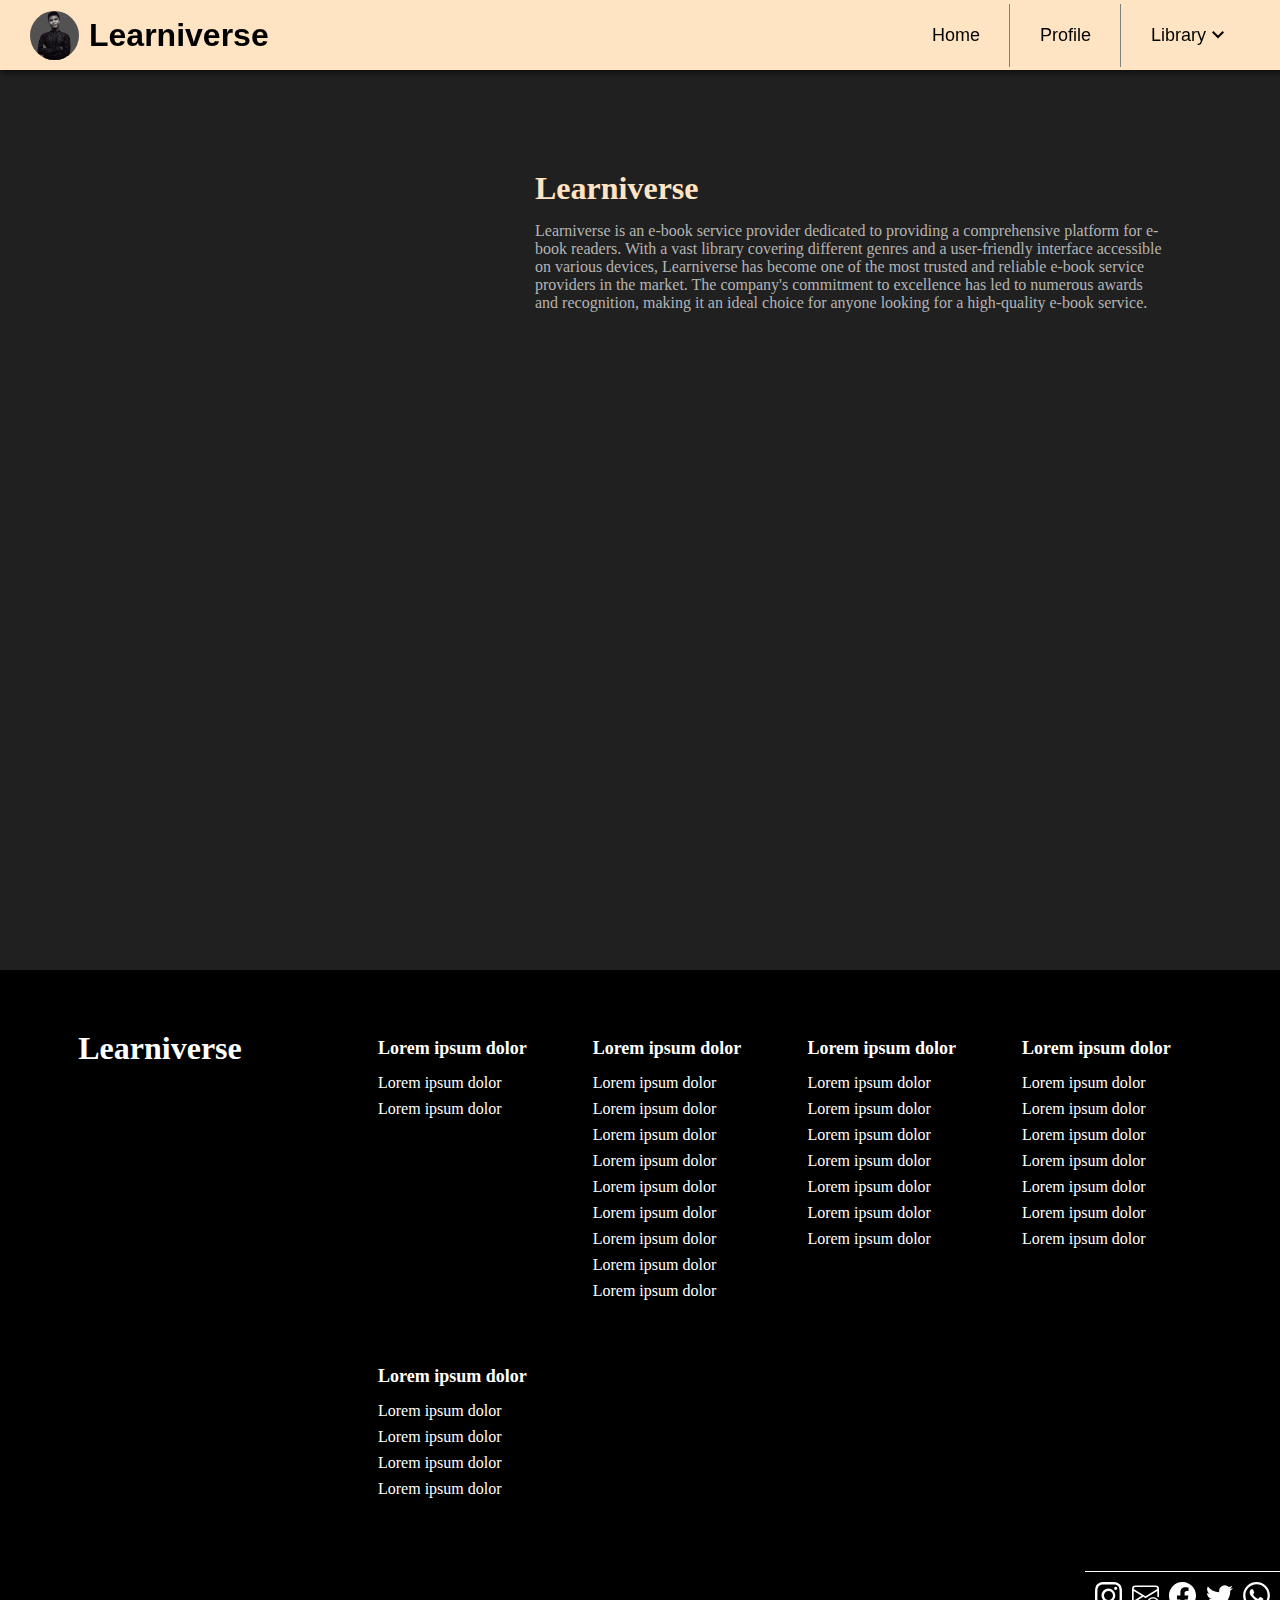
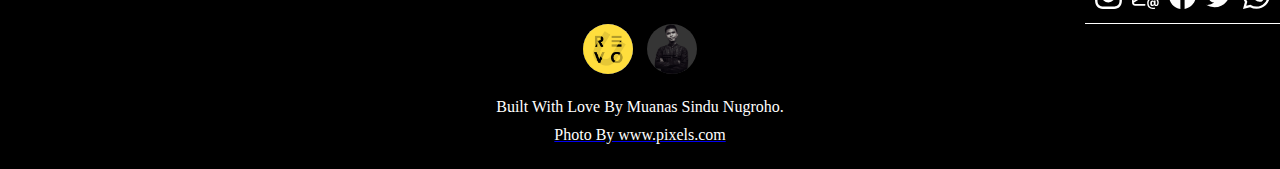
==== profile/index.html @ b91b63a9 "config" ====
<!DOCTYPE html>
<html lang="en">
  <head>
    <meta charset="UTF-8" />
    <meta http-equiv="X-UA-Compatible" content="IE=edge" />
    <meta name="viewport" content="width=device-width, initial-scale=1.0" />
    <link
      rel="stylesheet"
      href="https://fonts.googleapis.com/css2?family=Material+Symbols+Outlined:opsz,wght,FILL,GRAD@48,400,0,0"
    />
    <link rel="stylesheet" href="./assets/css/main.css" />
    <title>Profile Page</title>
  </head>
  <body>
    <nav>
      <div class="menu">
        <span class="material-symbols-outlined menu-icon">
          menu
          </span>
      </div>
      <div class="container nav-container">
        <div class="logo-brand">
         <img src="/assets/img/img-background-linear-gradient.png" alt=""> 
         <h1>Learniverse</h1>
        </div>
        <div class="nav-bar">
          <div class="nav-link border-right">
            <a href="../index.html">Home</a>
          </div>
          <div class="nav-link border-right">
            <a href="#">Profile</a>
          </div>
          <div class="nav-link library">
            <a href="#">Library</a>
            <span class="material-symbols-outlined arrow">expand_more</span>
            <div class="dropdown">
              <div class="title">
                <p>Library</p>
              </div>
              <div class="link-container">
                <div class="link-section">
                  <a href="" class="link "><p class="sub-link"><span class="material-symbols-outlined">
                    arrow_right
                    </span>Lorem ipsum dolor</p></a>
                  <a href="#" class="link"><p>Lorem ipsum</p></a>
                  <a href="#" class="link"><p>Lorem ipsum</p></a>
                  <a href="#" class="link"><p>Lorem ipsum</p></a>
                  <a href="#" class="link"><p>Lorem ipsum</p></a>
                  <a href="#" class="link"><p>Lorem ipsum</p></a>
                  <a href="#" class="link"><p>Lorem ipsum</p></a>
                  <a href="#" class="link"><p>Lorem ipsum</p></a>
                </div>
                <div class="link-section">
                  <a href="#" class="link "><p class="sub-link"><span class="material-symbols-outlined">
                    arrow_right
                    </span>Lorem ipsum dolor</p></a>
                  <a href="#" class="link"><p>Lorem ipsum</p></a>
                  <a href="#" class="link"><p>Lorem ipsum</p></a>
                  <a href="#" class="link"><p>Lorem ipsum</p></a>
                  <a href="#" class="link"><p>Lorem ipsum</p></a>
                </div>
              </div>
            </div>
          </div>
        </div>
      </div>
    </nav>

    <section id="profile">
      <div class="container">
        <div class="profile-img">
          <img src="profile/assets/img/profile-img.jpg" alt="">
        </div>
        <div class="desc-profile">
          <h1>Learniverse</h1>
          <p>Learniverse is an e-book service provider dedicated to providing a comprehensive platform for e-book readers. With a vast library covering different genres and a user-friendly interface accessible on various devices, Learniverse has become one of the most trusted and reliable e-book service providers in the market. The company's commitment to excellence has led to numerous awards and recognition, making it an ideal choice for anyone looking for a high-quality e-book service.</p>
        </div>
      </div>
    </section>

    <footer>
      <div class="container">
        <div class="top-footer">
          <div class="brand-title">
            <h1>Learniverse</h1>
          </div>
          <div class="container-link">
            <div class="link-section">
              <a href="">
                <p class="sub-link">Lorem ipsum dolor</p>
              </a>
              <a href="">
                <p>Lorem ipsum dolor</p>
              </a>
              <a href="">
                <p>Lorem ipsum dolor</p>
              </a>
            </div>
            <div class="link-section">
              <a href="">
                <p class="sub-link">Lorem ipsum dolor</p>
              </a>
              <a href="">
                <p>Lorem ipsum dolor</p>
              </a>
              <a href="">
                <p>Lorem ipsum dolor</p>
              </a>
              <a href="">
                <p>Lorem ipsum dolor</p>
              </a>
              <a href="">
                <p>Lorem ipsum dolor</p>
              </a>
              <a href="">
                <p>Lorem ipsum dolor</p>
              </a>
              <a href="">
                <p>Lorem ipsum dolor</p>
              </a>
              <a href="">
                <p>Lorem ipsum dolor</p>
              </a>
              <a href="">
                <p>Lorem ipsum dolor</p>
              </a>
              <a href="">
                <p>Lorem ipsum dolor</p>
              </a>
            </div>
            <div class="link-section">
              <a href="">
                <p class="sub-link">Lorem ipsum dolor</p>
              </a>
              <a href="">
                <p>Lorem ipsum dolor</p>
              </a>
              <a href="">
                <p>Lorem ipsum dolor</p>
              </a>
              <a href="">
                <p>Lorem ipsum dolor</p>
              </a>
              <a href="">
                <p>Lorem ipsum dolor</p>
              </a>
              <a href="">
                <p>Lorem ipsum dolor</p>
              </a>
              <a href="">
                <p>Lorem ipsum dolor</p>
              </a>
              <a href="">
                <p>Lorem ipsum dolor</p>
              </a>
            </div>
            <div class="link-section">
              <a href="">
                <p class="sub-link">Lorem ipsum dolor</p>
              </a>
              <a href="">
                <p>Lorem ipsum dolor</p>
              </a>
              <a href="">
                <p>Lorem ipsum dolor</p>
              </a>
              <a href="">
                <p>Lorem ipsum dolor</p>
              </a>
              <a href="">
                <p>Lorem ipsum dolor</p>
              </a>
              <a href="">
                <p>Lorem ipsum dolor</p>
              </a>
              <a href="">
                <p>Lorem ipsum dolor</p>
              </a>
              <a href="">
                <p>Lorem ipsum dolor</p>
              </a>
            </div>
            <div class="link-section">
              <a href="">
                <p class="sub-link">Lorem ipsum dolor</p>
              </a>
              <a href="">
                <p>Lorem ipsum dolor</p>
              </a>
              <a href="">
                <p>Lorem ipsum dolor</p>
              </a>
              <a href="">
                <p>Lorem ipsum dolor</p>
              </a>
              <a href="">
                <p>Lorem ipsum dolor</p>
              </a>
            </div>
          </div>
        </div>
        <div class="baseline-footer">
          <div class="sosmed">
            <a href="" class="sosmed-icon"><img src="/assets/img/instagram.svg" alt=""></a>
            <a href="" class="sosmed-icon"><img src="/assets/img/envelope-at.svg" alt=""></a>
            <a href="" class="sosmed-icon"><img src="/assets/img/facebook.svg" alt=""></a>
            <a href="" class="sosmed-icon"><img src="/assets/img/twitter.svg" alt=""></a>
            <a href="" class="sosmed-icon"><img src="/assets/img/whatsapp.svg" alt=""></a>
          </div>
          <div class="baseline-logo">
            <img src="/assets/img/RevoU_Logo_WhiteBG.png" alt="">
            <img src="/assets/img/img-background-linear-gradient.png" alt="">
          </div>
          <div class="created-by">
            <p>Built With Love By Muanas Sindu Nugroho.</p>
            <a href="https://www.pexels.com/" target="_blank">
              <p>Photo By www.pixels.com</p>
            </a>
          </div>
        </div>
      </div>
    </footer>

  </body>
</html>
---- profile/assets/css/main.css ----
nav {
  width: 100%;
  height: 70px;
  background-color: bisque;
  position: fixed;
  top: 0;
  left: 0;
  right: 0;
  box-shadow: 2px 2px 5px 1px rgba(0, 0, 0, 0.5254901961);
  font-family: "Montserrat", sans-serif;
  z-index: 10;
}
nav .menu {
  display: none;
}
nav .container {
  width: 100%;
  height: 100%;
  padding: 0px 20px 0 30px;
  display: flex;
  align-items: center;
  justify-content: space-between;
}
nav .container .logo-brand {
  height: 100%;
  width: -webkit-max-content;
  width: -moz-max-content;
  width: max-content;
  display: flex;
  align-items: center;
}
nav .container .logo-brand img {
  background-color: rgb(82, 82, 82);
  border-radius: 100%;
  height: 70%;
  margin: 0 10px 0 0;
}
nav .container .nav-bar {
  width: -webkit-max-content;
  width: -moz-max-content;
  width: max-content;
  height: 100%;
  display: flex;
  justify-content: space-around;
  align-items: center;
  margin-right: 0px;
}
nav .container .nav-bar .nav-link {
  width: -webkit-max-content;
  width: -moz-max-content;
  width: max-content;
  height: 100%;
  padding: 0 30px;
  display: flex;
  justify-content: center;
  align-items: center;
  position: relative;
}
nav .container .nav-bar .nav-link.border-right::before {
  content: "";
  width: 0;
  height: 90%;
  border-right: 1px solid grey;
  position: absolute;
  right: 0;
  top: 0;
  bottom: 0;
  margin: auto;
}
nav .container .nav-bar .nav-link .arrow {
  transition: 0.4s cubic-bezier(0.18, 0.85, 0.38, 0.95);
}
nav .container .nav-bar .nav-link:hover .arrow {
  transform: rotate(180deg);
}
nav .container .nav-bar .nav-link a {
  font-size: 18px;
  text-decoration: none;
  color: black;
  text-transform: capitalize;
}
nav .container .nav-bar .nav-link .dropdown {
  display: none;
  justify-content: center;
  align-items: flex-start;
  width: 100%;
  height: -webkit-max-content;
  height: -moz-max-content;
  height: max-content;
  position: fixed;
  left: 0;
  right: 0;
  bottom: 0;
  top: 0px;
  background-color: whitesmoke;
  overflow: hidden;
  font-family: "Nunito", sans-serif;
  background-image: url("/assets/img/bg-dropdown-library.jpg");
  background-repeat: no-repeat;
  background-size: cover;
  background-position: center;
  box-shadow: 0 5px 10px 0 rgba(0, 0, 0, 0.425);
}
nav .container .nav-bar .nav-link .dropdown::after {
  content: "";
  width: 100%;
  height: 100%;
  position: absolute;
  top: 0;
  bottom: 0;
  left: 0;
  right: 0;
  z-index: -1;
  background-image: linear-gradient(to right, rgb(255, 255, 255), rgba(255, 255, 255, 0.6));
}
nav .container .nav-bar .nav-link .dropdown .title {
  height: 100%;
  width: 26%;
  text-align: center;
  font-size: 28px;
  padding: 25px 70px;
  text-align: end;
  font-weight: 500;
}
nav .container .nav-bar .nav-link .dropdown .link-container {
  width: 74%;
  height: -webkit-max-content;
  height: -moz-max-content;
  height: max-content;
  display: flex;
  padding: 13px 80px;
  flex-direction: row;
  position: relative;
}
nav .container .nav-bar .nav-link .dropdown .link-container::before {
  content: "";
  width: 100%;
  height: 85%;
  margin: auto;
  border-left: 2px solid rgb(134, 134, 134);
  position: absolute;
  right: 0;
  top: 0;
  bottom: 0;
}
nav .container .nav-bar .nav-link .dropdown .link-container .link-section {
  margin-right: 40px;
}
nav .container .nav-bar .nav-link .dropdown .link-container .link-section a {
  color: rgb(77, 77, 77);
  z-index: 9;
}
nav .container .nav-bar .nav-link .dropdown .link-container .link-section a p {
  width: -webkit-max-content;
  width: -moz-max-content;
  width: max-content;
  border-radius: 2px;
  padding: 5px;
  margin: 7px;
  position: relative;
}
nav .container .nav-bar .nav-link .dropdown .link-container .link-section a p:hover {
  background-color: rgba(230, 230, 230, 0.596);
}
nav .container .nav-bar .nav-link .dropdown .link-container .link-section a p.sub-link {
  font-weight: 600;
  color: black;
}
nav .container .nav-bar .nav-link .dropdown .link-container .link-section a p .material-symbols-outlined {
  position: absolute;
  left: -20px;
}
nav .container .library {
  height: 100%;
  width: -webkit-max-content;
  width: -moz-max-content;
  width: max-content;
  transition: 0.3s cubic-bezier(0.18, 0.85, 0.38, 0.95);
}
nav .container .library:hover .dropdown {
  display: flex;
  top: 70px;
  opacity: 1;
}

@media (max-width: 575.98px) {
  nav {
    min-height: 72px;
    max-height: -webkit-max-content;
    max-height: -moz-max-content;
    max-height: max-content;
    background-color: bisque;
    box-shadow: none;
  }
  nav .menu {
    display: flex;
    width: 100%;
    height: -webkit-max-content;
    height: -moz-max-content;
    height: max-content;
    justify-content: flex-end;
    background-color: bisque;
    align-items: center;
    padding: 10px;
    z-index: 10;
    position: relative;
  }
  nav .menu .menu-icon {
    font-size: 50px;
    border: 1px solid black;
    border-radius: 5px;
    padding: 0 5px;
  }
  nav .container {
    width: 100%;
    height: -webkit-max-content;
    height: -moz-max-content;
    height: max-content;
    display: flex;
    flex-direction: column;
    box-shadow: 2px 2px 5px 1px rgba(0, 0, 0, 0.5254901961);
    padding: 10px;
    margin-top: -187px;
    opacity: 1;
    background-color: bisque;
    transition: 0.3s cubic-bezier(0.215, 0.61, 0.355, 1);
    z-index: -10;
  }
  nav .container .logo-brand {
    justify-content: flex-start;
    width: 100%;
  }
  nav .container .logo-brand img {
    width: 60px;
  }
  nav .container .nav-bar {
    flex-direction: column;
  }
  nav .container .nav-bar .nav-link {
    margin: 15px 0 0 0;
  }
  nav .container .nav-bar .nav-link a {
    font-size: 20px;
    font-weight: 600;
  }
  nav .container .nav-bar .nav-link.border-right::before, nav .container .nav-bar .nav-link .material-symbols-outlined, nav .container .nav-bar .nav-link .dropdown {
    border-right: none;
    display: none;
  }
}
@media (max-width: 767.98px) {
  nav {
    min-height: 72px;
    max-height: -webkit-max-content;
    max-height: -moz-max-content;
    max-height: max-content;
    background-color: bisque;
    box-shadow: none;
  }
  nav .menu {
    display: flex;
    width: 100%;
    height: -webkit-max-content;
    height: -moz-max-content;
    height: max-content;
    justify-content: flex-end;
    background-color: bisque;
    align-items: center;
    padding: 10px;
    z-index: 10;
    position: relative;
  }
  nav .menu .menu-icon {
    font-size: 40px;
    border: 1px solid black;
    border-radius: 5px;
    padding: 0 5px;
  }
  nav .container {
    width: 100%;
    height: -webkit-max-content;
    height: -moz-max-content;
    height: max-content;
    display: flex;
    flex-direction: column;
    box-shadow: 2px 2px 5px 1px rgba(0, 0, 0, 0.5254901961);
    padding: 10px;
    margin-top: -187px;
    opacity: 1;
    background-color: bisque;
    transition: 0.3s cubic-bezier(0.215, 0.61, 0.355, 1);
    z-index: -10;
  }
  nav .container .logo-brand {
    justify-content: flex-start;
    width: 100%;
  }
  nav .container .logo-brand img {
    width: 60px;
  }
  nav .container .nav-bar {
    flex-direction: column;
  }
  nav .container .nav-bar .nav-link {
    margin: 15px 0 0 0;
  }
  nav .container .nav-bar .nav-link a {
    font-size: 20px;
    font-weight: 600;
  }
  nav .container .nav-bar .nav-link.border-right::before, nav .container .nav-bar .nav-link .material-symbols-outlined, nav .container .nav-bar .nav-link .dropdown {
    border-right: none;
    display: none;
  }
}
section#profile {
  background-color: rgb(32, 32, 32);
  width: 100%;
  height: 100vh;
  margin-top: 70px;
  padding: 100px 40px;
}
section#profile .container {
  width: 100%;
  height: 100%;
  display: flex;
  flex-direction: row;
}
section#profile .container .profile-img {
  width: 40%;
  height: -webkit-max-content;
  height: -moz-max-content;
  height: max-content;
}
section#profile .container .profile-img img {
  width: 100%;
}
section#profile .container .desc-profile {
  width: 55%;
  padding: 0 15px;
}
section#profile .container .desc-profile h1 {
  margin-bottom: 15px;
  color: bisque;
}
section#profile .container .desc-profile p {
  color: rgb(180, 180, 180);
}

@media (max-width: 433.98px) {
  section#profile {
    padding: 60px 10px;
    height: -webkit-max-content;
    height: -moz-max-content;
    height: max-content;
  }
  section#profile .container {
    flex-direction: column;
  }
  section#profile .container .profile-img {
    width: 100%;
  }
  section#profile .container .desc-profile {
    width: 100%;
  }
}
@media (max-width: 575.98px) {
  section#profile {
    padding: 60px 10px;
    height: -webkit-max-content;
    height: -moz-max-content;
    height: max-content;
  }
  section#profile .container {
    flex-direction: column;
  }
  section#profile .container .profile-img {
    width: 100%;
  }
  section#profile .container .desc-profile {
    width: 100%;
  }
}
@media (max-width: 767.98px) {
  section#profile {
    padding: 60px 10px;
    height: -webkit-max-content;
    height: -moz-max-content;
    height: max-content;
  }
  section#profile .container {
    flex-direction: column;
  }
  section#profile .container .profile-img {
    width: 100%;
  }
  section#profile .container .desc-profile {
    width: 100%;
  }
}
footer {
  width: 100%;
  height: -webkit-max-content;
  height: -moz-max-content;
  height: max-content;
  background-color: black;
  color: white;
}
footer .container {
  width: 100%;
  height: 100%;
  display: flex;
  flex-direction: column;
  justify-content: center;
  align-items: center;
}
footer .container .top-footer {
  width: 100%;
  height: 100%;
  display: flex;
  flex-direction: row;
  justify-content: center;
  align-items: flex-start;
  padding: 60px 0 5px 0;
}
footer .container .top-footer .brand-title {
  width: -webkit-max-content;
  width: -moz-max-content;
  width: max-content;
  height: -webkit-max-content;
  height: -moz-max-content;
  height: max-content;
  width: 25%;
}
footer .container .top-footer .brand-title h1 {
  text-align: center;
}
footer .container .top-footer .container-link {
  width: 75%;
  height: 100%;
  padding-left: 50px;
  display: flex;
  flex-direction: row;
  flex-wrap: wrap;
}
footer .container .top-footer .container-link .link-section {
  width: -webkit-max-content;
  width: -moz-max-content;
  width: max-content;
  height: -webkit-max-content;
  height: -moz-max-content;
  height: max-content;
  margin: 0 50px 50px 0;
}
footer .container .top-footer .container-link .link-section a {
  color: white;
  text-decoration: none;
}
footer .container .top-footer .container-link .link-section a p {
  margin: 8px;
}
footer .container .top-footer .container-link .link-section a p.sub-link {
  margin-bottom: 15px;
  font-weight: 600;
  font-size: 18px;
}
footer .container .baseline-footer {
  width: 100%;
  height: -webkit-max-content;
  height: -moz-max-content;
  height: max-content;
  display: flex;
  flex-direction: column;
  justify-content: center;
  align-items: center;
  padding: 10px 0 20px 0;
}
footer .container .baseline-footer .sosmed {
  width: -webkit-max-content;
  width: -moz-max-content;
  width: max-content;
  height: -webkit-max-content;
  height: -moz-max-content;
  height: max-content;
  padding: 5px;
  display: flex;
  align-self: flex-end;
  align-items: center;
  border-top: 1px solid white;
  border-bottom: 1px solid white;
}
footer .container .baseline-footer .sosmed a img {
  width: 27px;
  margin: 5px;
}
footer .container .baseline-footer .baseline-logo {
  width: -webkit-max-content;
  width: -moz-max-content;
  width: max-content;
  height: -webkit-max-content;
  height: -moz-max-content;
  height: max-content;
}
footer .container .baseline-footer .baseline-logo img {
  width: 50px;
  background-color: rgb(53, 53, 53);
  border-radius: 100%;
  margin: 0px 5px 15px;
}
footer .container .baseline-footer .created-by {
  text-align: center;
}
footer .container .baseline-footer .created-by p {
  padding: 5px 0;
  color: white;
}

@media (max-width: 433.98px) {
  footer .container .top-footer {
    flex-direction: column;
  }
  footer .container .top-footer .brand-title {
    width: 100%;
    padding: 0 10px;
  }
  footer .container .top-footer .brand-title h1 {
    text-align: start;
  }
  footer .container .top-footer .container-link {
    width: 100%;
    padding-left: 0;
  }
  footer .container .top-footer .container-link .link-section {
    margin: 10px;
  }
  footer .container .top-footer .container-link .link-section a p {
    margin: 3px;
    font-size: 12px;
  }
  footer .container .top-footer .container-link .link-section a p.sub-link {
    font-size: 14px;
    margin-bottom: 7px;
  }
  footer .container .baseline-footer .sosmed {
    margin: 10px 0;
    padding: 3px;
  }
}
@media (max-width: 575.98px) {
  footer .container .top-footer {
    flex-direction: column;
  }
  footer .container .top-footer .brand-title {
    width: 100%;
    padding: 0 10px;
  }
  footer .container .top-footer .brand-title h1 {
    text-align: start;
  }
  footer .container .top-footer .container-link {
    width: 100%;
    padding-left: 0;
  }
  footer .container .top-footer .container-link .link-section {
    margin: 10px;
  }
  footer .container .top-footer .container-link .link-section a p {
    margin: 3px;
    font-size: 12px;
  }
  footer .container .top-footer .container-link .link-section a p.sub-link {
    font-size: 14px;
    margin-bottom: 7px;
  }
  footer .container .baseline-footer .sosmed {
    margin: 10px 0;
    padding: 3px;
  }
}
@media (max-width: 767.98px) {
  footer .container .top-footer {
    flex-direction: column;
  }
  footer .container .top-footer .brand-title {
    width: 100%;
    padding: 0 10px;
  }
  footer .container .top-footer .brand-title h1 {
    text-align: start;
  }
  footer .container .top-footer .container-link {
    width: 100%;
    padding-left: 0;
  }
  footer .container .top-footer .container-link .link-section {
    margin: 10px;
  }
  footer .container .top-footer .container-link .link-section a p {
    margin: 3px;
    font-size: 12px;
  }
  footer .container .top-footer .container-link .link-section a p.sub-link {
    font-size: 14px;
    margin-bottom: 7px;
  }
  footer .container .baseline-footer .sosmed {
    margin: 10px 0;
    padding: 3px;
  }
}
@media (max-width: 991.98px) {
  footer .container .top-footer {
    flex-direction: column;
  }
  footer .container .top-footer .brand-title {
    width: 100%;
    padding: 0 10px;
  }
  footer .container .top-footer .brand-title h1 {
    text-align: start;
  }
  footer .container .top-footer .container-link {
    width: 100%;
    padding-left: 0;
  }
  footer .container .top-footer .container-link .link-section {
    margin: 10px;
  }
  footer .container .top-footer .container-link .link-section a p {
    margin: 3px;
  }
  footer .container .top-footer .container-link .link-section a p.sub-link {
    margin-bottom: 7px;
  }
  footer .container .baseline-footer .sosmed {
    margin: 10px 0;
    padding: 3px;
  }
}
* {
  padding: 0;
  margin: 0;
  box-sizing: border-box;
}/*# sourceMappingURL=main.css.map */
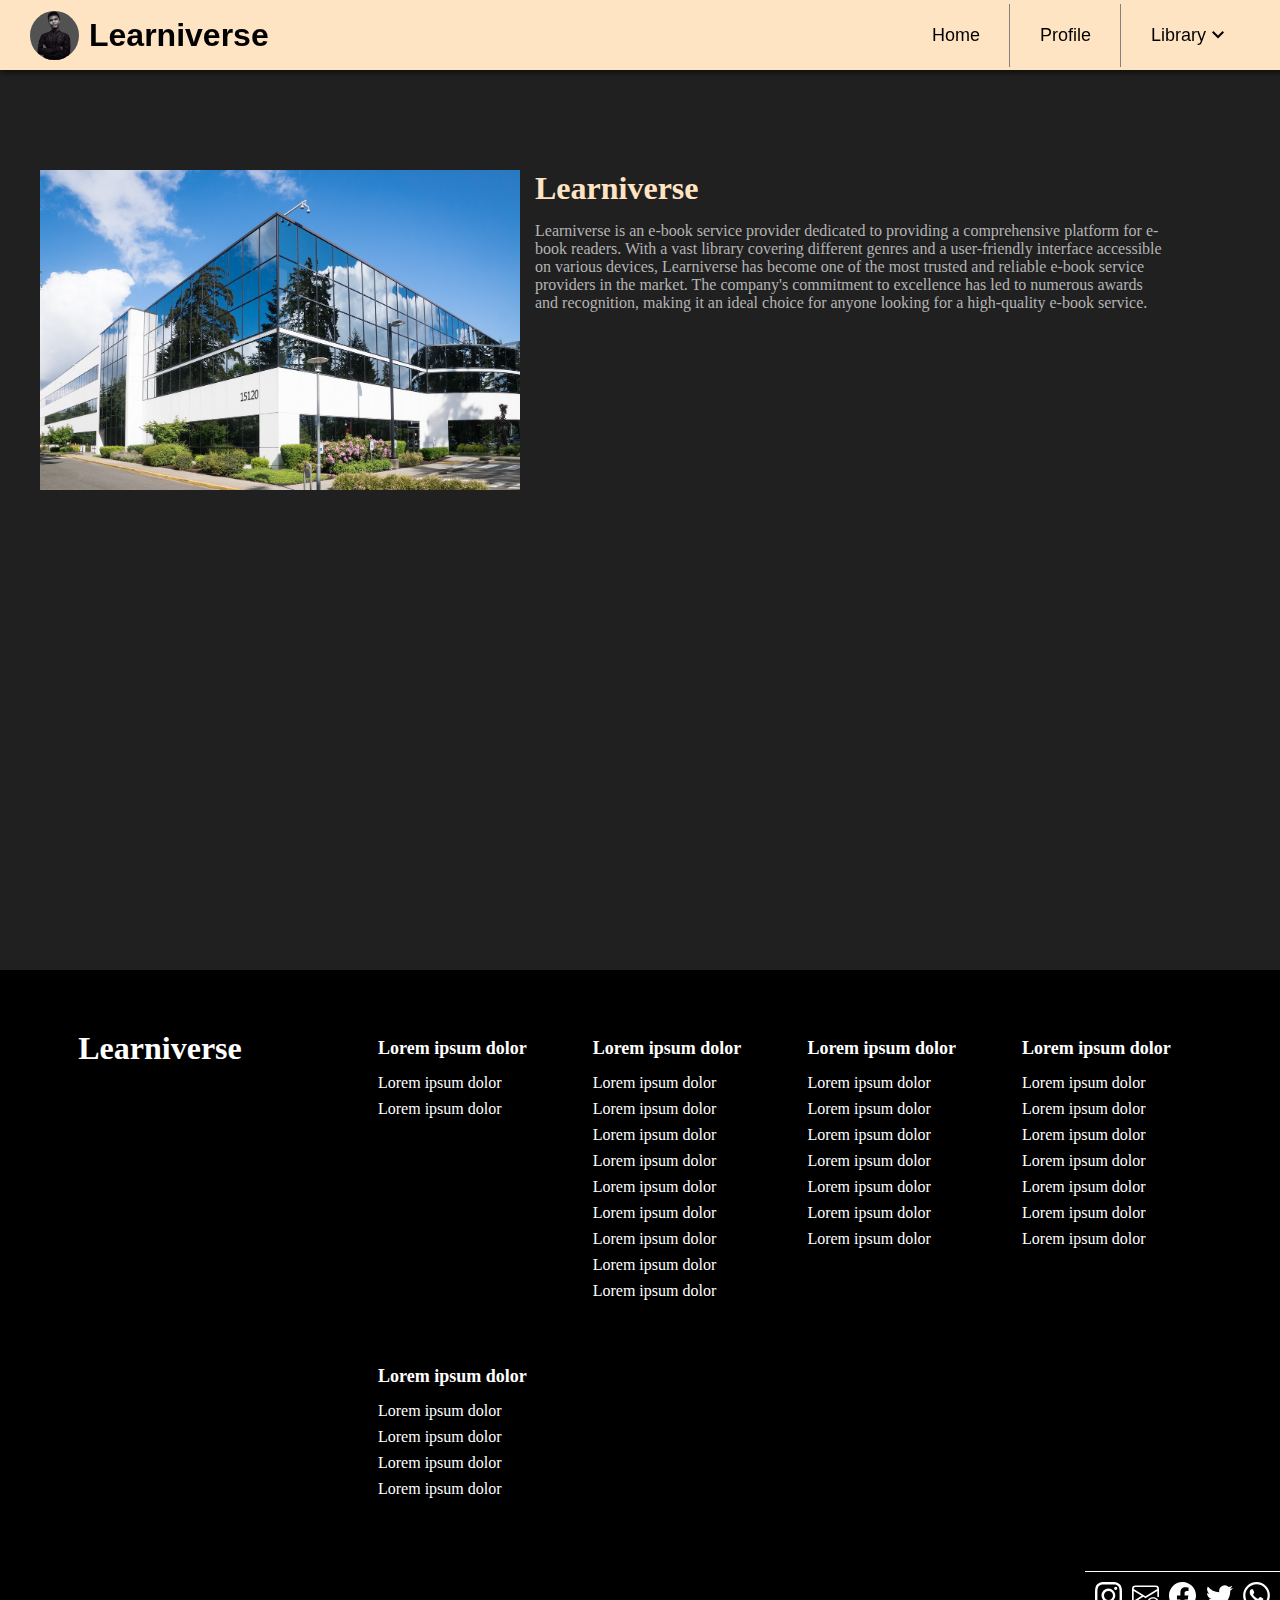
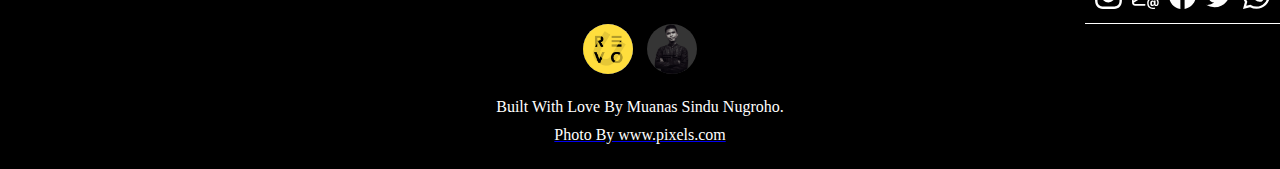
==== commit b517e0fa: "config" ====
--- a/profile/index.html
+++ b/profile/index.html
@@ -69,7 +69,7 @@
     <section id="profile">
       <div class="container">
         <div class="profile-img">
-          <img src="profile/assets/img/profile-img.jpg" alt="">
+          <img src="./assets/img/profile-img.jpg" alt="">
         </div>
         <div class="desc-profile">
           <h1>Learniverse</h1>
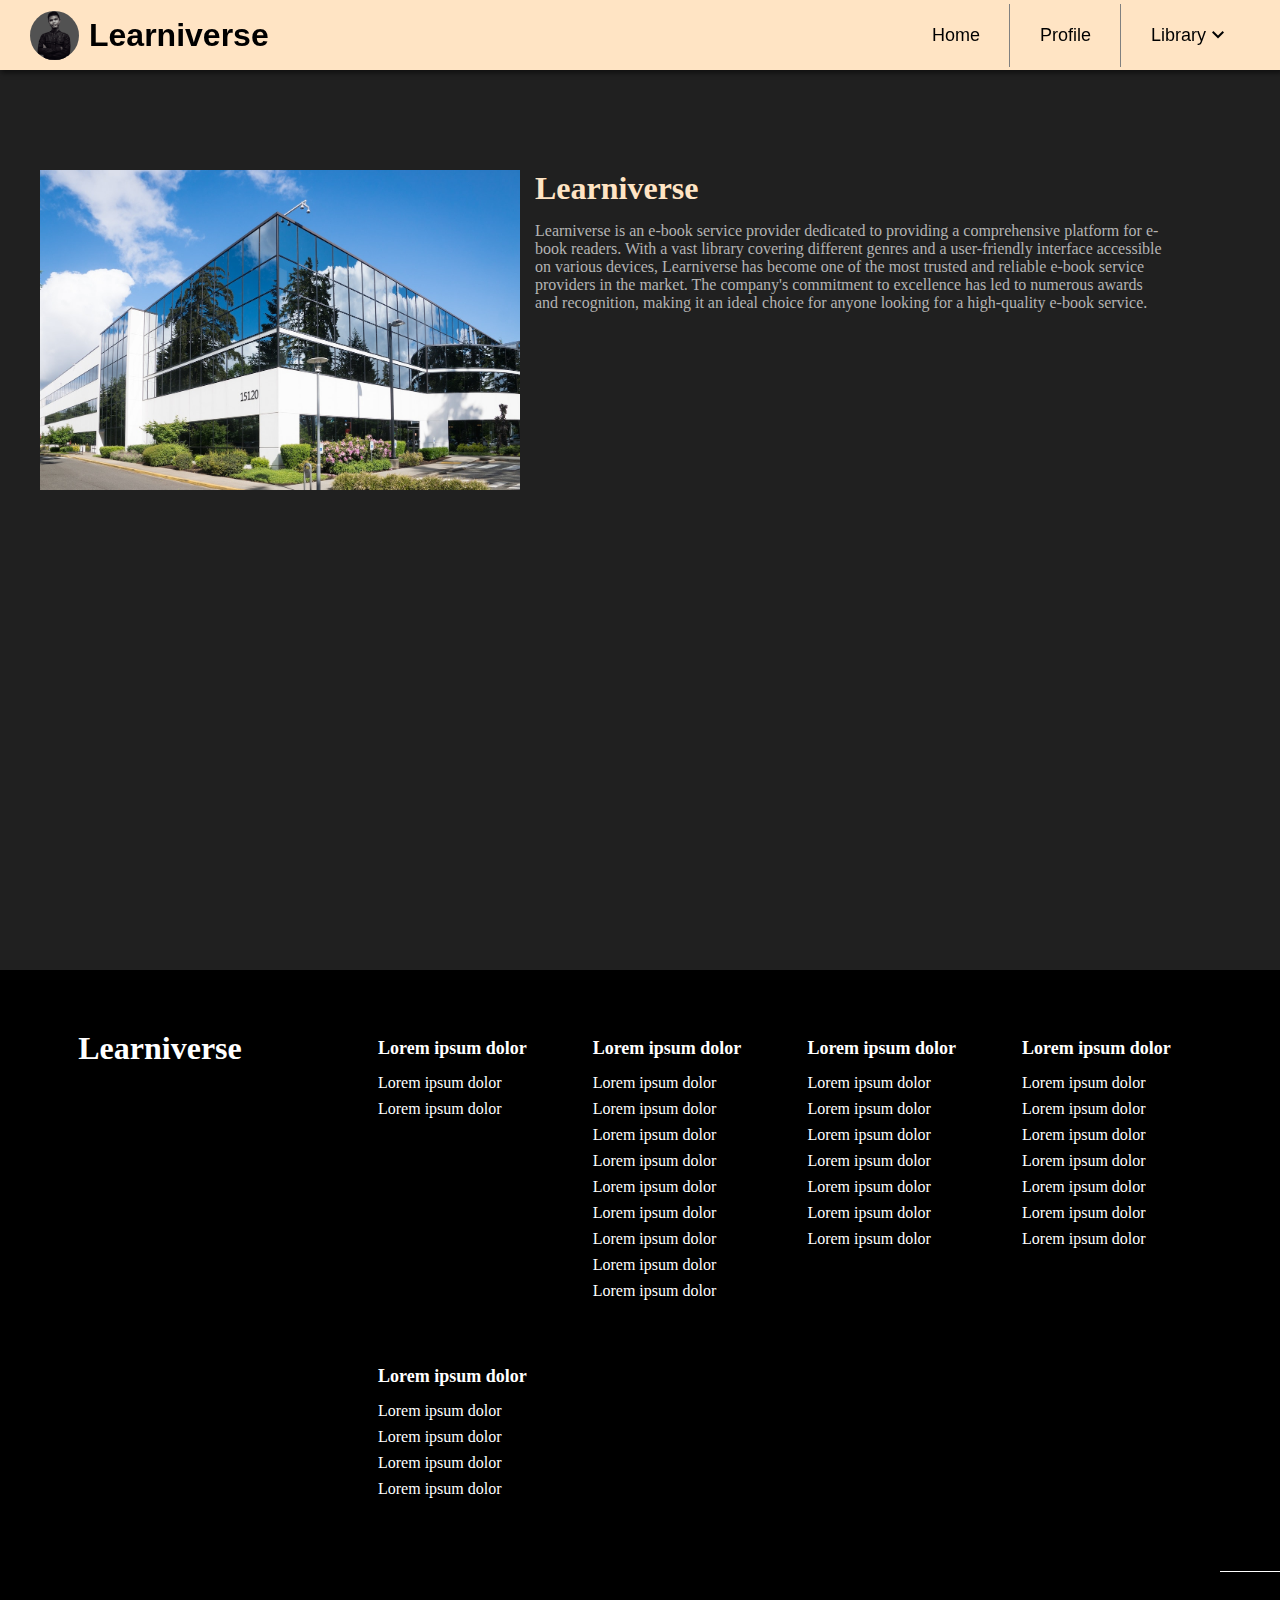
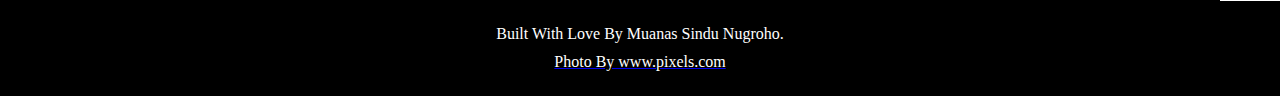
==== commit 17bddfcf: "config" ====
--- a/profile/index.html
+++ b/profile/index.html
@@ -201,15 +201,15 @@
         </div>
         <div class="baseline-footer">
           <div class="sosmed">
-            <a href="" class="sosmed-icon"><img src="/assets/img/instagram.svg" alt=""></a>
-            <a href="" class="sosmed-icon"><img src="/assets/img/envelope-at.svg" alt=""></a>
-            <a href="" class="sosmed-icon"><img src="/assets/img/facebook.svg" alt=""></a>
-            <a href="" class="sosmed-icon"><img src="/assets/img/twitter.svg" alt=""></a>
-            <a href="" class="sosmed-icon"><img src="/assets/img/whatsapp.svg" alt=""></a>
+            <a href="" class="sosmed-icon"><img src="./assets/img/instagram.svg" alt=""></a>
+            <a href="" class="sosmed-icon"><img src="./assets/img/envelope-at.svg" alt=""></a>
+            <a href="" class="sosmed-icon"><img src="./assets/img/facebook.svg" alt=""></a>
+            <a href="" class="sosmed-icon"><img src="./assets/img/twitter.svg" alt=""></a>
+            <a href="" class="sosmed-icon"><img src="./assets/img/whatsapp.svg" alt=""></a>
           </div>
           <div class="baseline-logo">
-            <img src="/assets/img/RevoU_Logo_WhiteBG.png" alt="">
-            <img src="/assets/img/img-background-linear-gradient.png" alt="">
+            <img src="./assets/img/RevoU_Logo_WhiteBG.png" alt="">
+            <img src="./assets/img/img-background-linear-gradient.png" alt="">
           </div>
           <div class="created-by">
             <p>Built With Love By Muanas Sindu Nugroho.</p>
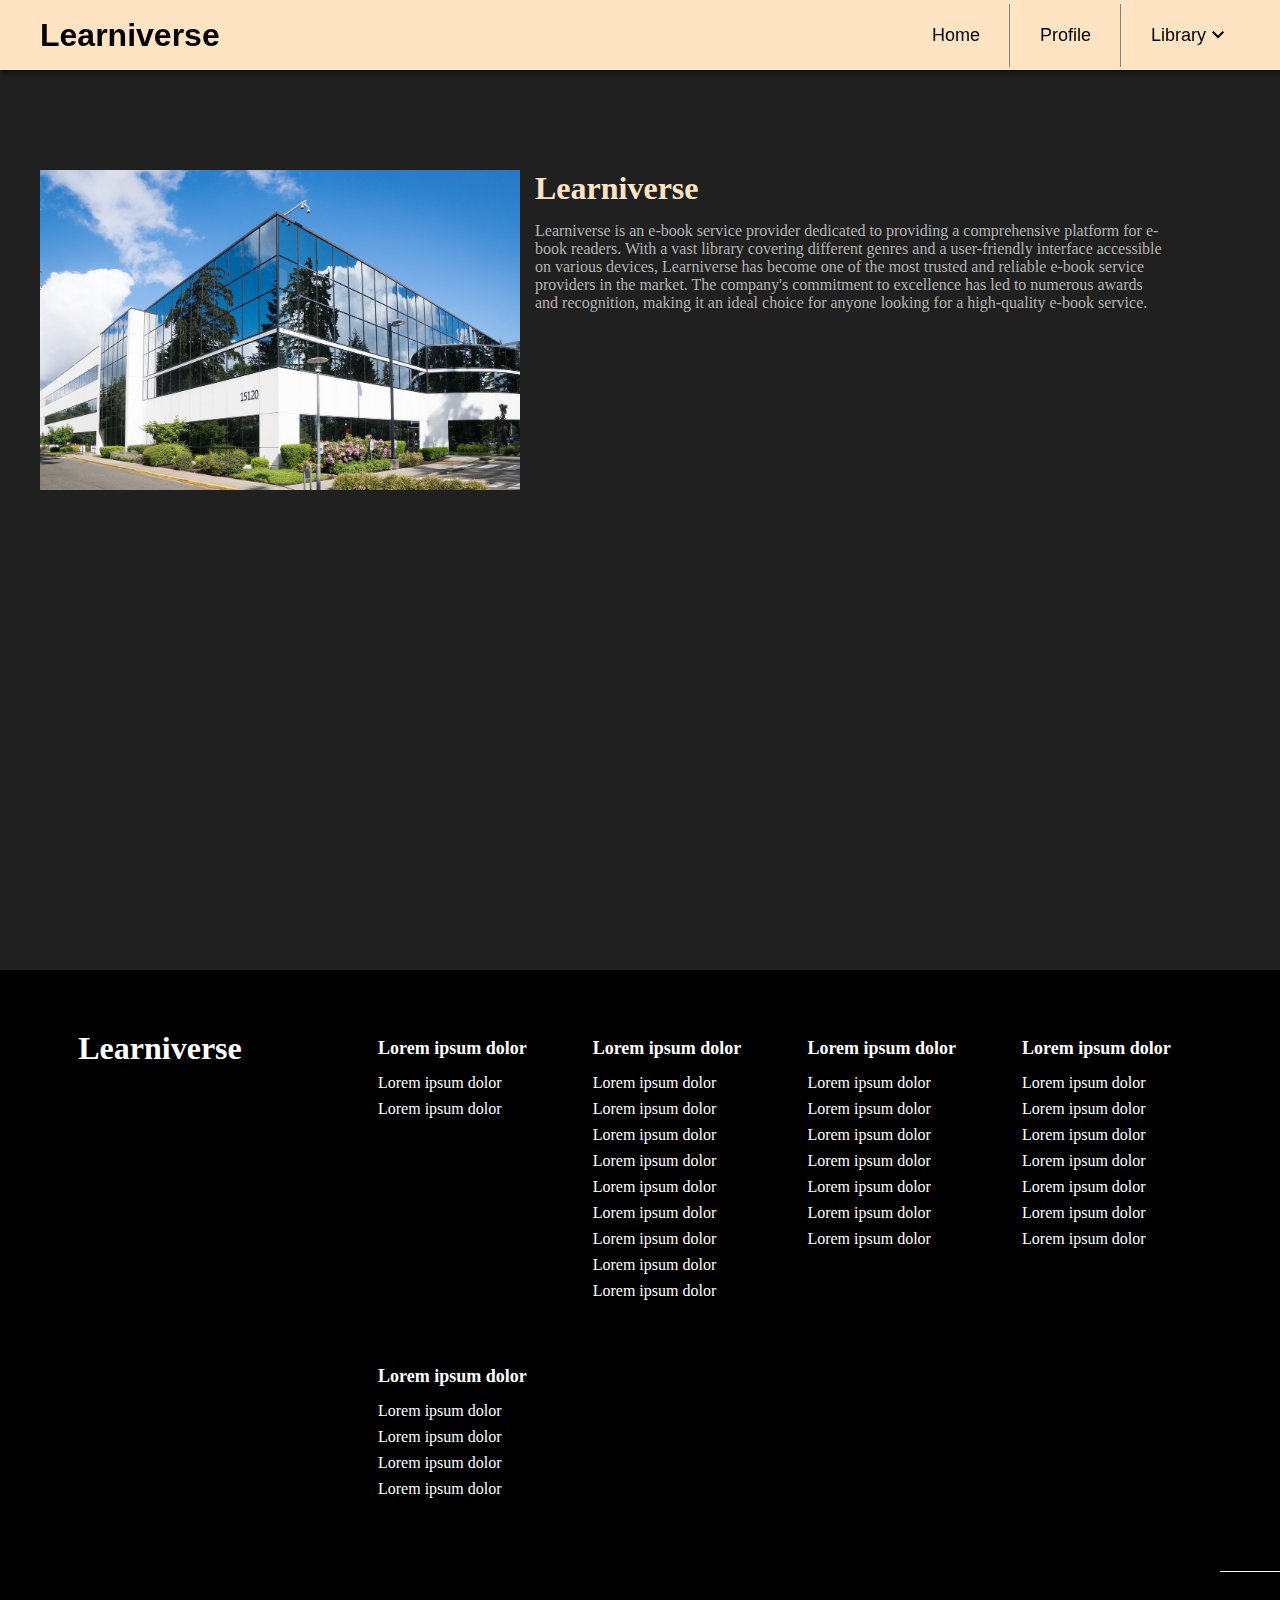
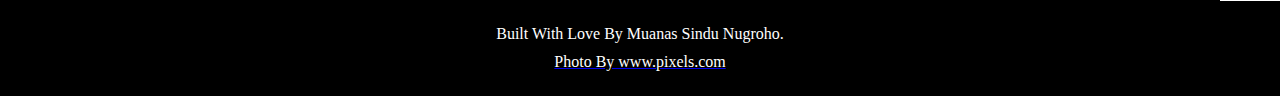
==== commit 8c20f4be: "config" ====
--- a/profile/index.html
+++ b/profile/index.html
@@ -20,7 +20,7 @@
       </div>
       <div class="container nav-container">
         <div class="logo-brand">
-         <img src="/assets/img/img-background-linear-gradient.png" alt=""> 
+         <img src="./assets/img/img-background-linear-gradient.png" alt=""> 
          <h1>Learniverse</h1>
         </div>
         <div class="nav-bar">
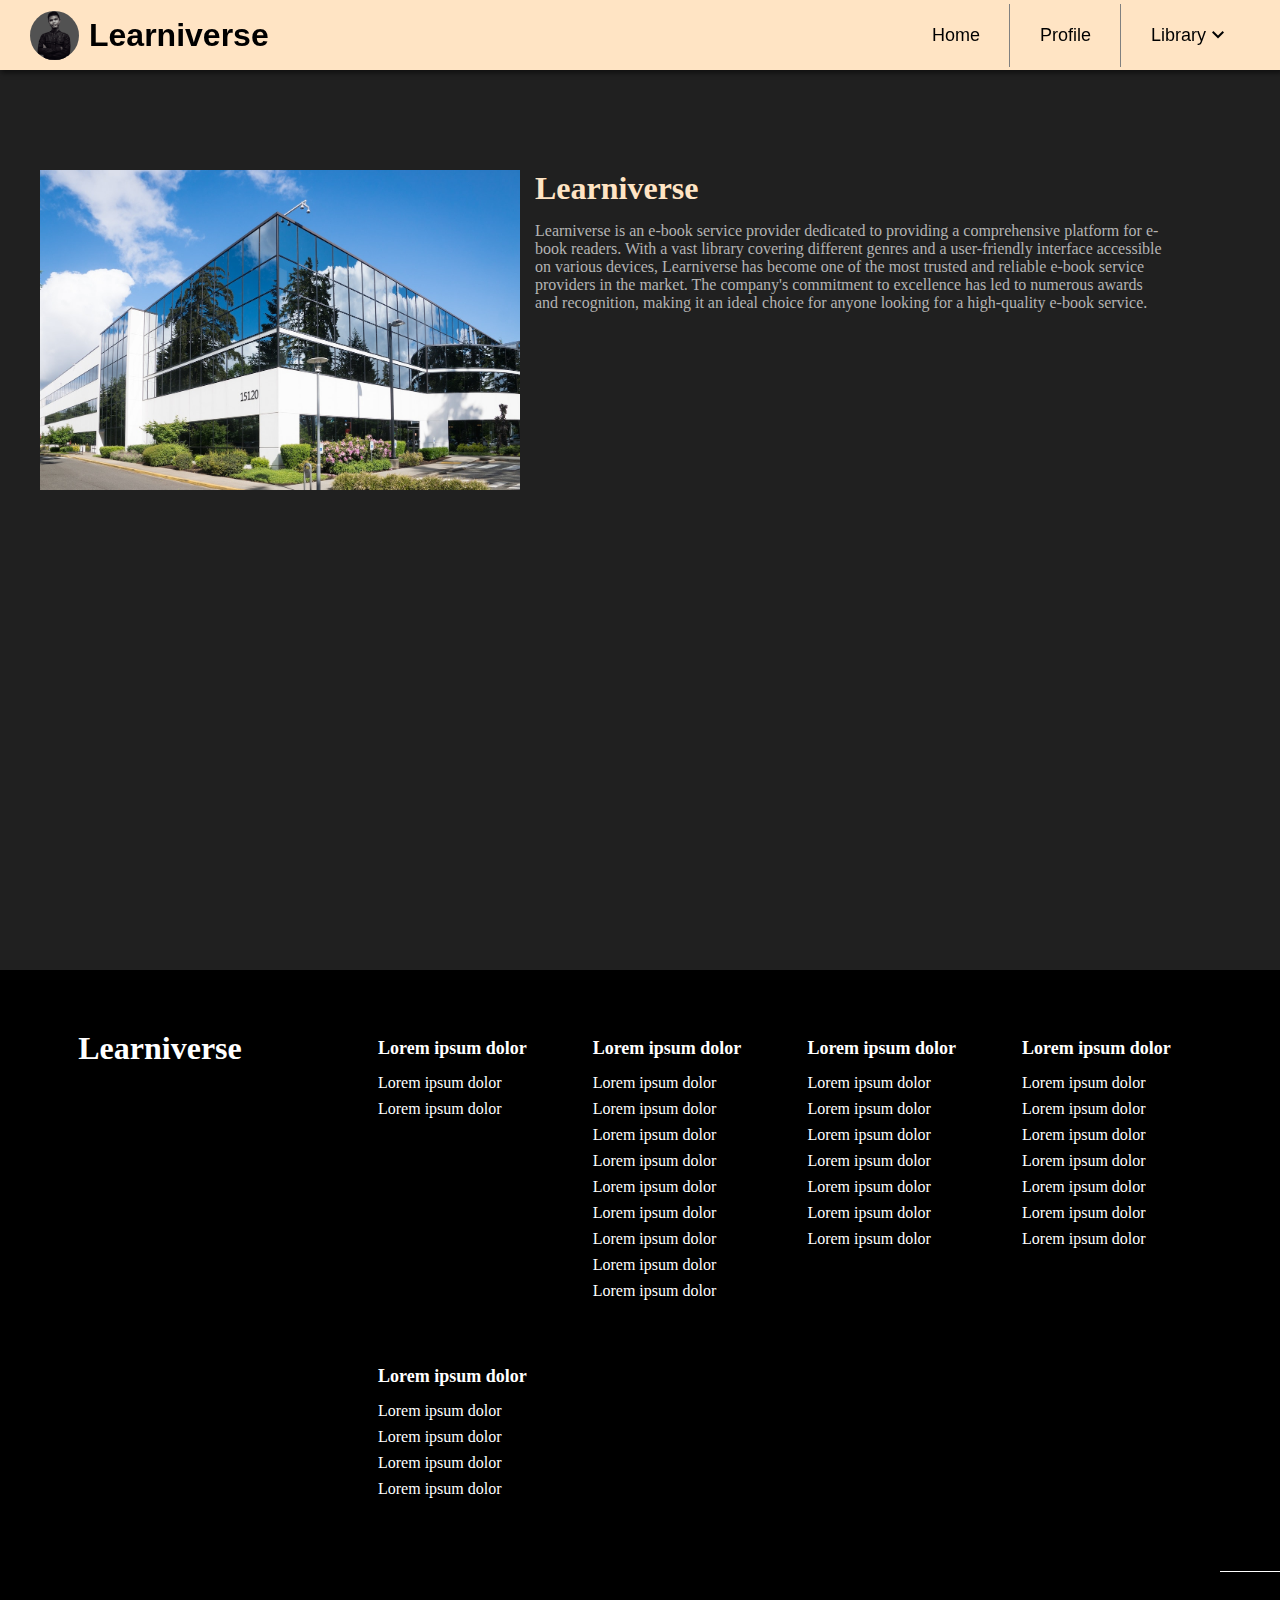
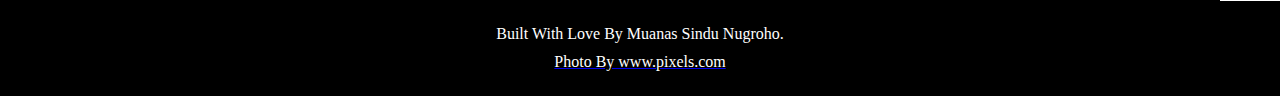
==== commit fd7cbfda: "config" ====
--- a/profile/index.html
+++ b/profile/index.html
@@ -20,7 +20,7 @@
       </div>
       <div class="container nav-container">
         <div class="logo-brand">
-         <img src="./assets/img/img-background-linear-gradient.png" alt=""> 
+         <img src="./../assets/img/img-background-linear-gradient.png" alt=""> 
          <h1>Learniverse</h1>
         </div>
         <div class="nav-bar">
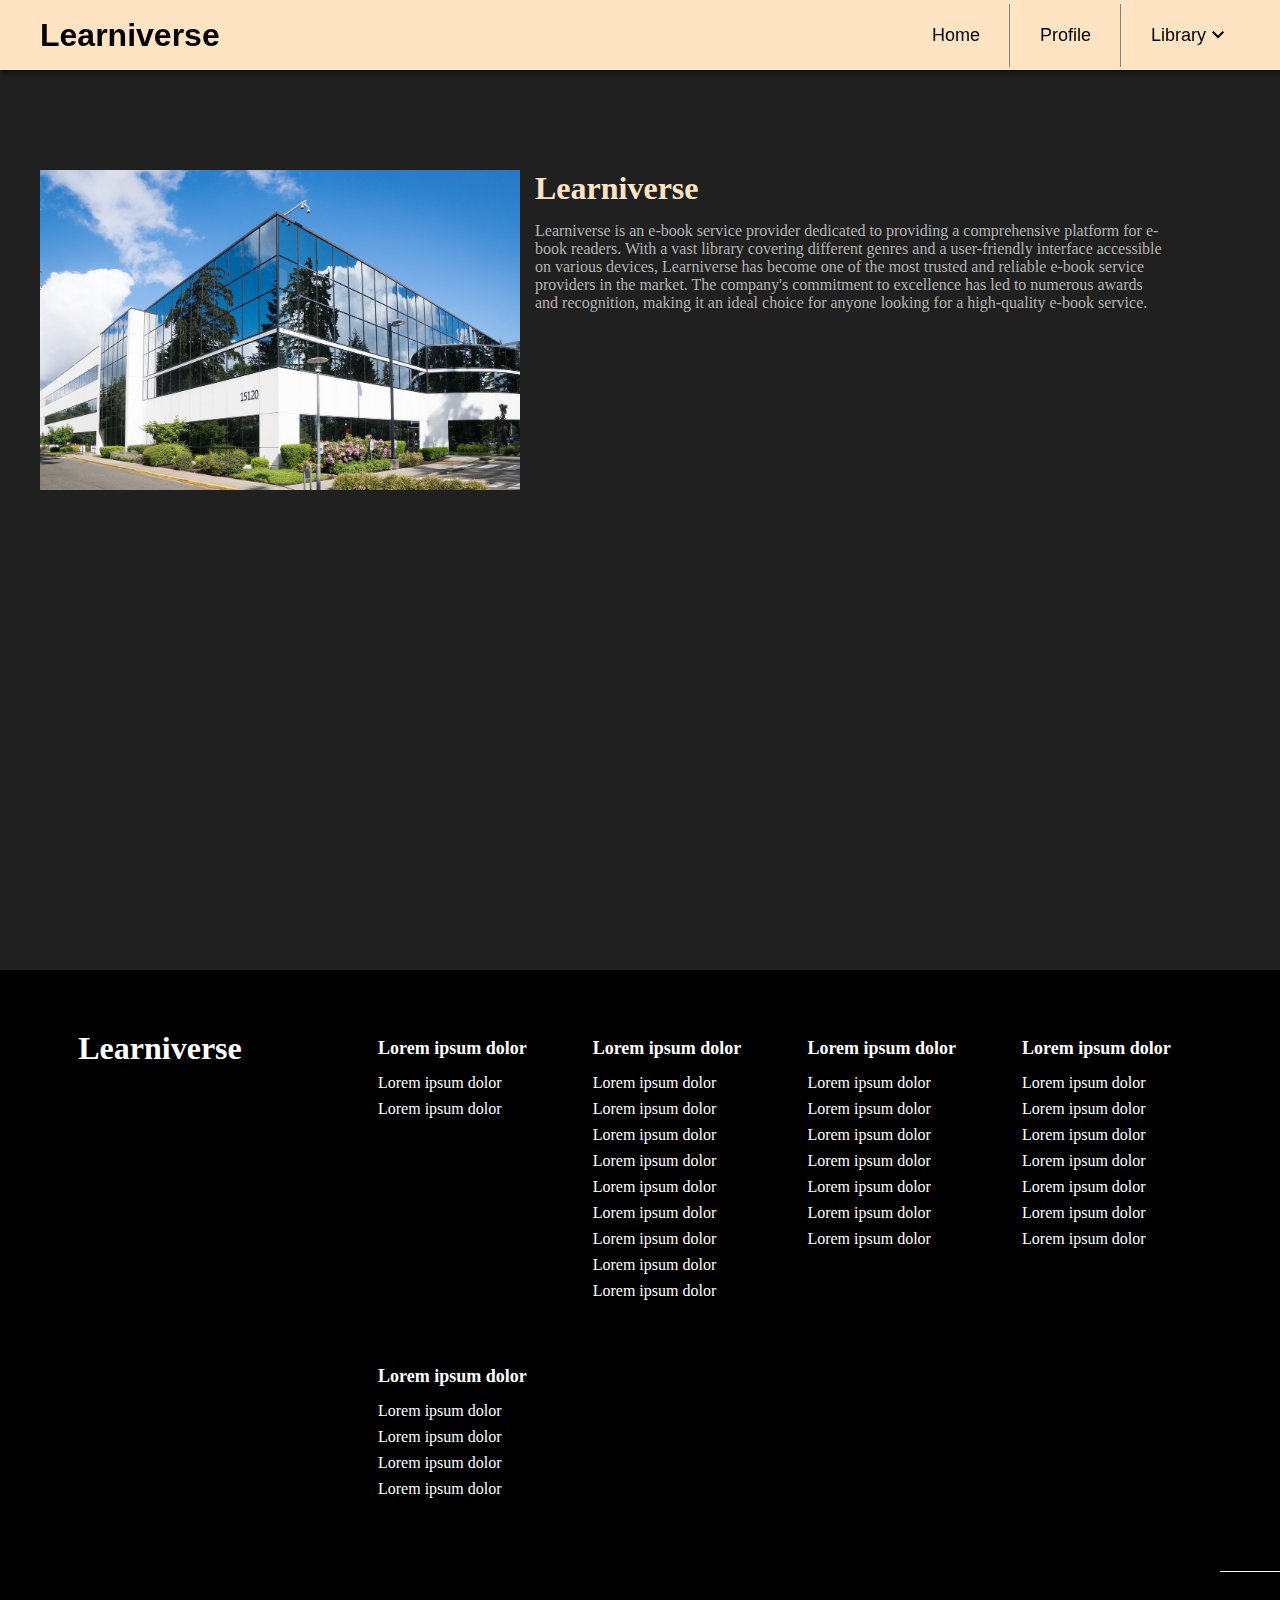
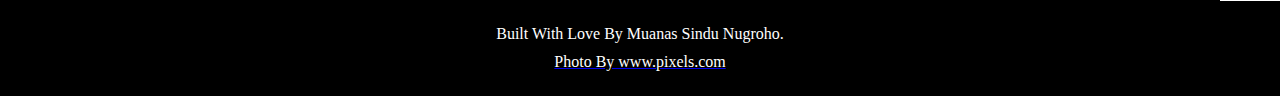
==== commit ebcf39ab: "config" ====
--- a/profile/index.html
+++ b/profile/index.html
@@ -20,7 +20,7 @@
       </div>
       <div class="container nav-container">
         <div class="logo-brand">
-         <img src="./../assets/img/img-background-linear-gradient.png" alt=""> 
+         <img src="./assets/img/img-background-linear-gradient.png" alt=""> 
          <h1>Learniverse</h1>
         </div>
         <div class="nav-bar">
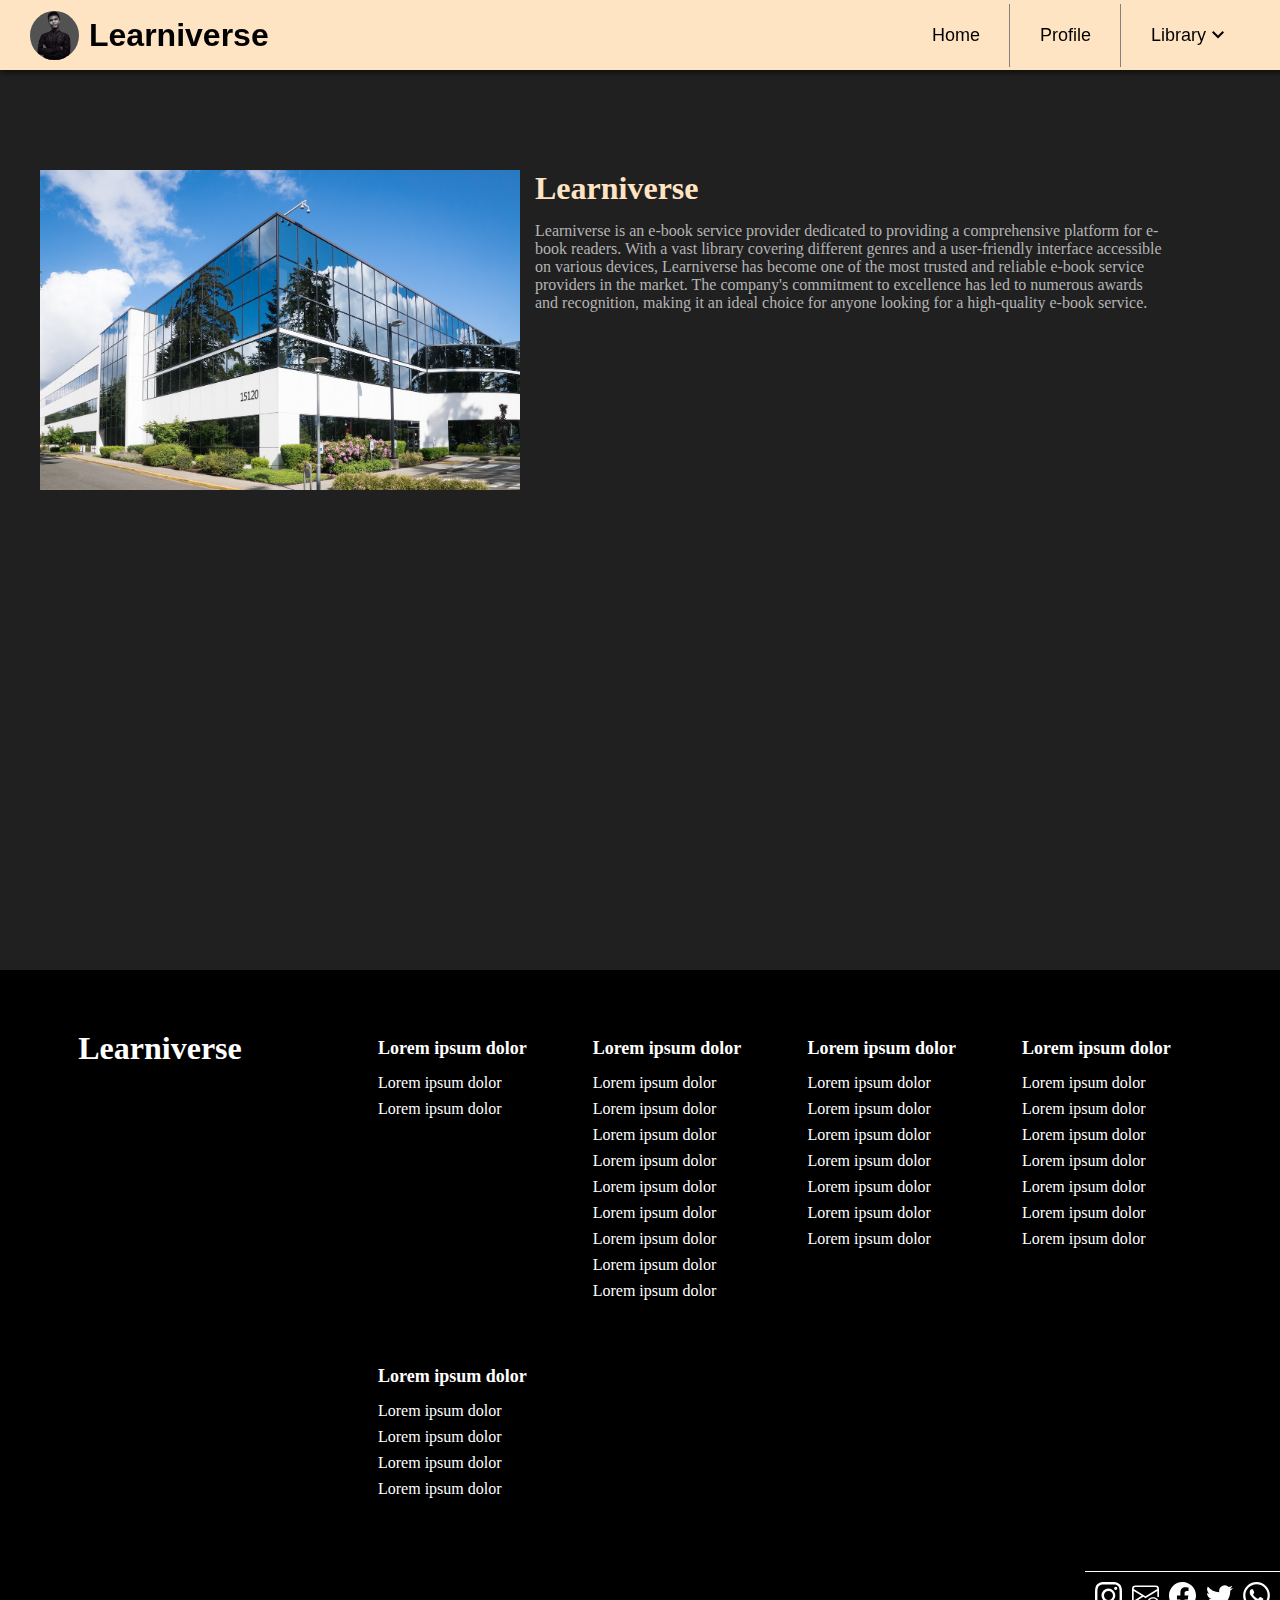
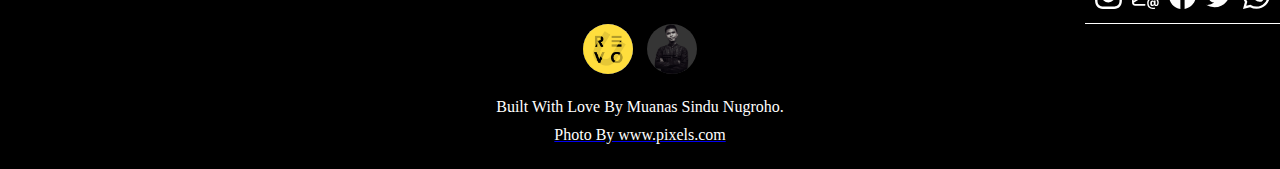
==== commit a8393d01: "config" ====
--- a/profile/index.html
+++ b/profile/index.html
@@ -221,5 +221,7 @@
       </div>
     </footer>
 
+    <script src="./assets/script/main.js"></script>
+
   </body>
 </html>
